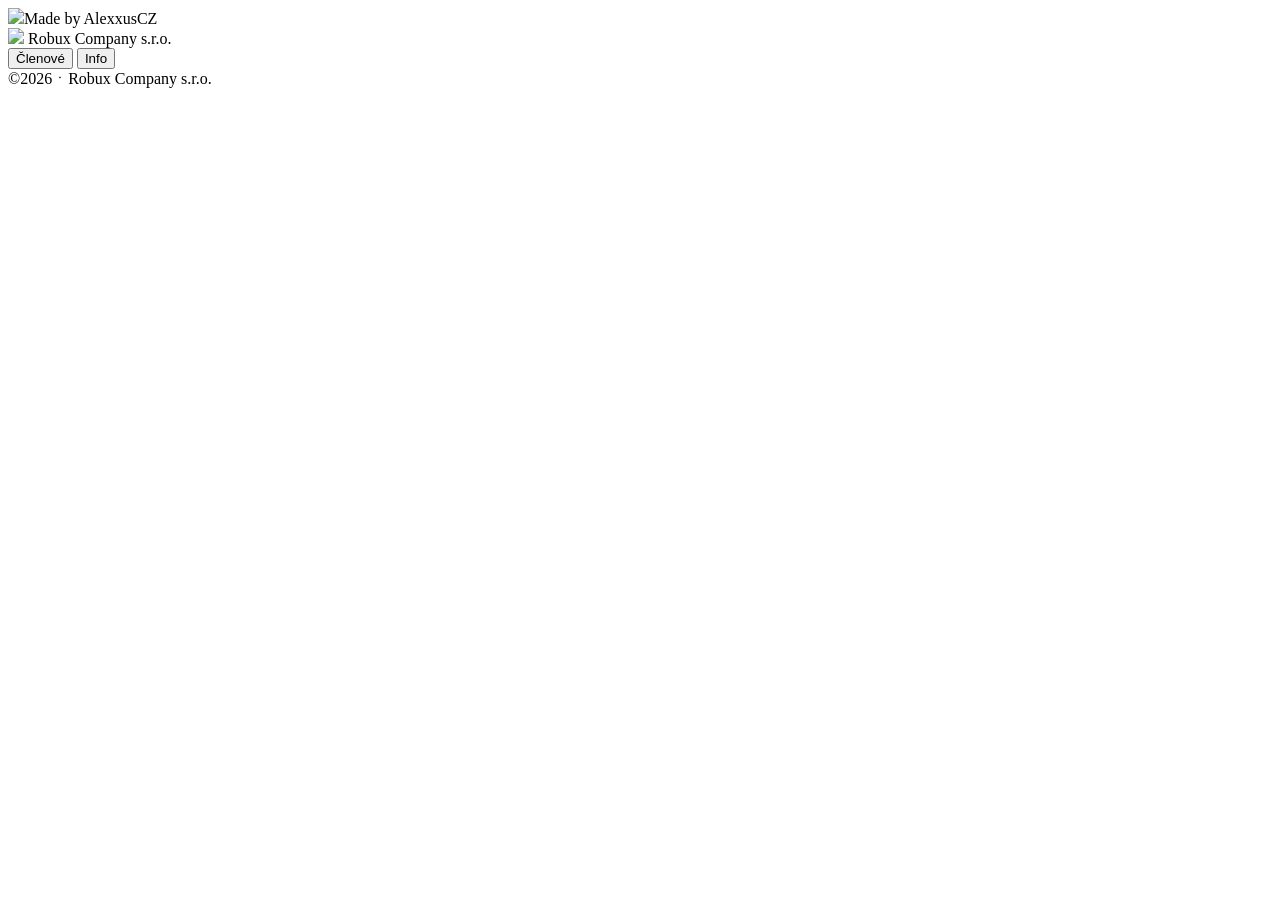
==== index.html @ 30589e27 "Add files via upload" ====
<!DOCTYPE html>
<html lang="cs">
<head>
    <meta charset="UTF-8">
    <meta name="viewport" content="width=device-width, initial-scale=1.0">
    <link rel="stylesheet" href="css/style.css">
    <link rel="stylesheet" href="css/home.css">
    <link rel="icon" type="image/png" sizes="16x16" href="img/favicon-16x16.png">
    <link rel="icon" type="image/png" sizes="32x32" href="img/favicon-32x32.png">
    <title>HomeㆍRobux Company s.r.o.</title>    
</head>
<body>

    <div class="madeby" onclick="navigator.clipboard.writeText('i love alexxuscz ♥')"><img src="img/madeby-logo-72x72.webp"><span>Made by AlexxusCZ</span></div>

    <div class="center">

        <img src="img/icon-300x300.webp">

        <span class="title">Robux Company s.r.o.</span>

        <div class="bttns">

            <button class="bttn" onclick="window.location.href='clenove/index.html'">Členové</button>

            <button class="bttn" onclick="window.location.href='https://example.com/'">Info</button>

        </div>

    </div>

    <div class="copyright">©2026ㆍRobux Company s.r.o.</div>

</body>
</html>
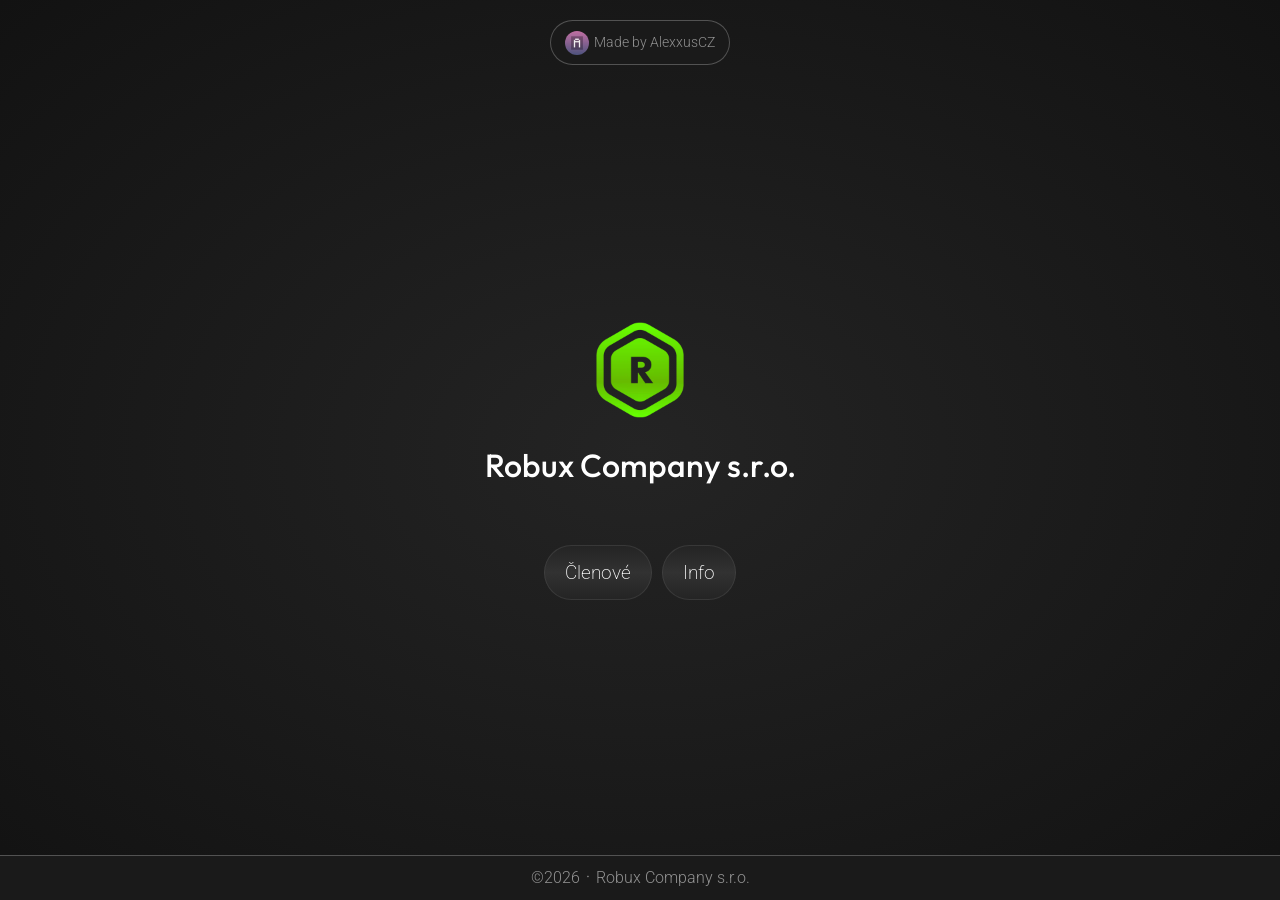
==== commit 406e6422: "Update index.html" ====
--- a/index.html
+++ b/index.html
@@ -21,9 +21,9 @@
 
         <div class="bttns">
 
-            <button class="bttn" onclick="window.location.href='clenove/index.html'">Členové</button>
+            <button class="bttn" onclick="window.location.href='404/index.html'">Členové</button>
 
-            <button class="bttn" onclick="window.location.href='https://example.com/'">Info</button>
+            <button class="bttn" onclick="window.location.href='404/index.html'">Info</button>
 
         </div>
 
@@ -32,4 +32,4 @@
     <div class="copyright">©2026ㆍRobux Company s.r.o.</div>
 
 </body>
-</html>+</html>
--- a/css/style.css
+++ b/css/style.css
@@ -0,0 +1,33 @@
+@import url('https://fonts.googleapis.com/css2?family=Montserrat:ital,wght@0,100..900;1,100..900&family=Outfit:wght@100..900&family=Poppins:ital,wght@0,100;0,200;0,300;0,400;0,500;0,600;0,700;0,800;0,900;1,100;1,200;1,300;1,400;1,500;1,600;1,700;1,800;1,900&family=Roboto:ital,wght@0,100..900;1,100..900&display=swap');
+
+* {
+    box-sizing: border-box;
+}
+
+body {
+    margin: 0;
+    padding: 0;
+
+    width: 100%;
+    min-height: 100dvh;
+
+    overflow-x: hidden;
+
+    background: radial-gradient(#242424, #121212);
+
+    color: white;
+    font-family: Roboto, sans-serif;
+    font-weight: 300;
+
+  /* Chrome, Safari, Edge, Opera */
+    -webkit-font-smoothing: antialiased;
+
+  /* Firefox, MacOS, Linux */
+    -moz-osx-font-smoothing: grayscale;
+
+  /* kontrast a čitelnost */
+    text-rendering: optimizeLegibility;
+
+    cursor: default;
+    user-select: none;
+}
--- a/css/home.css
+++ b/css/home.css
@@ -0,0 +1,107 @@
+body {
+    display: flex;
+    flex-direction: column;
+    justify-content: space-between;
+    align-items: center;
+}
+
+.center {
+    display: flex;
+    flex-direction: column;
+    justify-content: center;
+    align-items: center;
+    gap: 25px;
+}
+
+span.title {
+    font-family: Outfit;
+    font-size: 2rem;
+    font-weight: 500;
+}
+
+.bttn {
+    box-sizing: content-box;
+    padding: 15px 20px;
+    background: linear-gradient(#242424, #323232, #242424);
+    border-radius: 50px;
+    border: 1.8px solid #50505075;
+    font-size: 1.2rem;
+    cursor: pointer;
+    transition: 200ms ease-in-out;
+    font-family: Roboto;
+    font-weight: 200;
+    outline: none;
+    color: white;
+}
+
+.bttn:hover {
+    transition: 200ms ease-in-out;
+    border: 1.8px solid #86868680;
+    transform: translateY(-1px);
+}
+
+img {
+    width: 100px;
+}
+
+.bttns {
+    margin-top: 35px;
+
+    display: flex;
+    flex-direction: row;
+    justify-content: center;
+    align-items: center;
+    gap: 10px;
+    flex-wrap: wrap;
+    align-content: center;
+}
+
+.madeby {
+    margin-top: 20px;
+    width: 180px;
+    height: 45px;
+    background-color: #1a1a1a;
+
+    display: flex;
+    flex-direction: row;
+    justify-content: center;
+    align-items: center;
+    gap: 5px;
+
+    border: 1.5px solid #cccccc50;
+    /* border-radius: 15px */
+    border-radius: 40px;
+
+    color: rgb(143, 143, 143);
+    font-size: 0.9rem;
+
+    transition: 200ms ease-in-out;
+
+    cursor: grab;
+}
+
+.madeby:hover {
+    transition: 200ms ease-in-out;
+    border: 1.5px solid #cccccc80;
+    transform: translateY(-2px);
+}
+
+.madeby img {
+    width: 24px;
+    border-radius: 100%;
+}
+
+.copyright {
+    width: 100%;
+    height: 45px;
+    background-color: #1a1a1a;
+
+    display: flex;
+    flex-direction: row;
+    justify-content: center;
+    align-items: center;
+
+    border-top: 1px solid #cccccc50;
+
+    color: rgb(145, 145, 145);
+}
